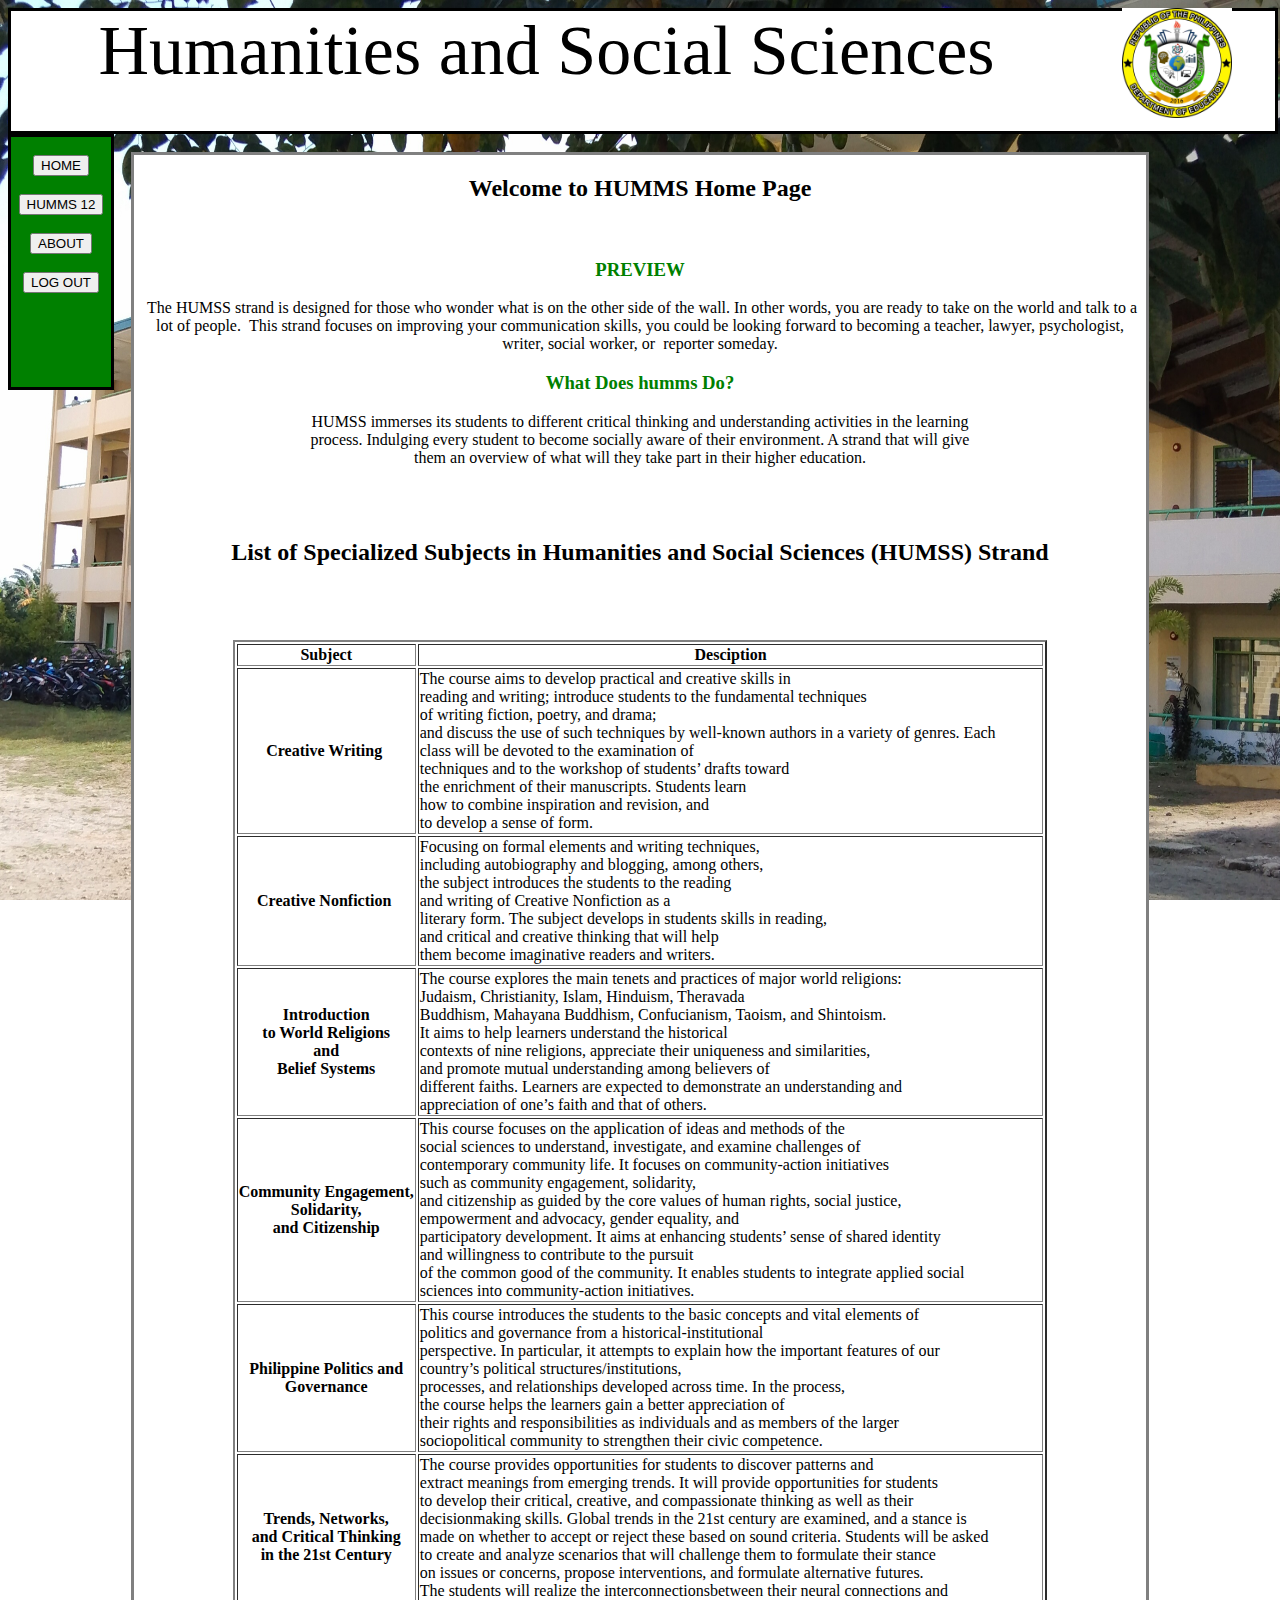
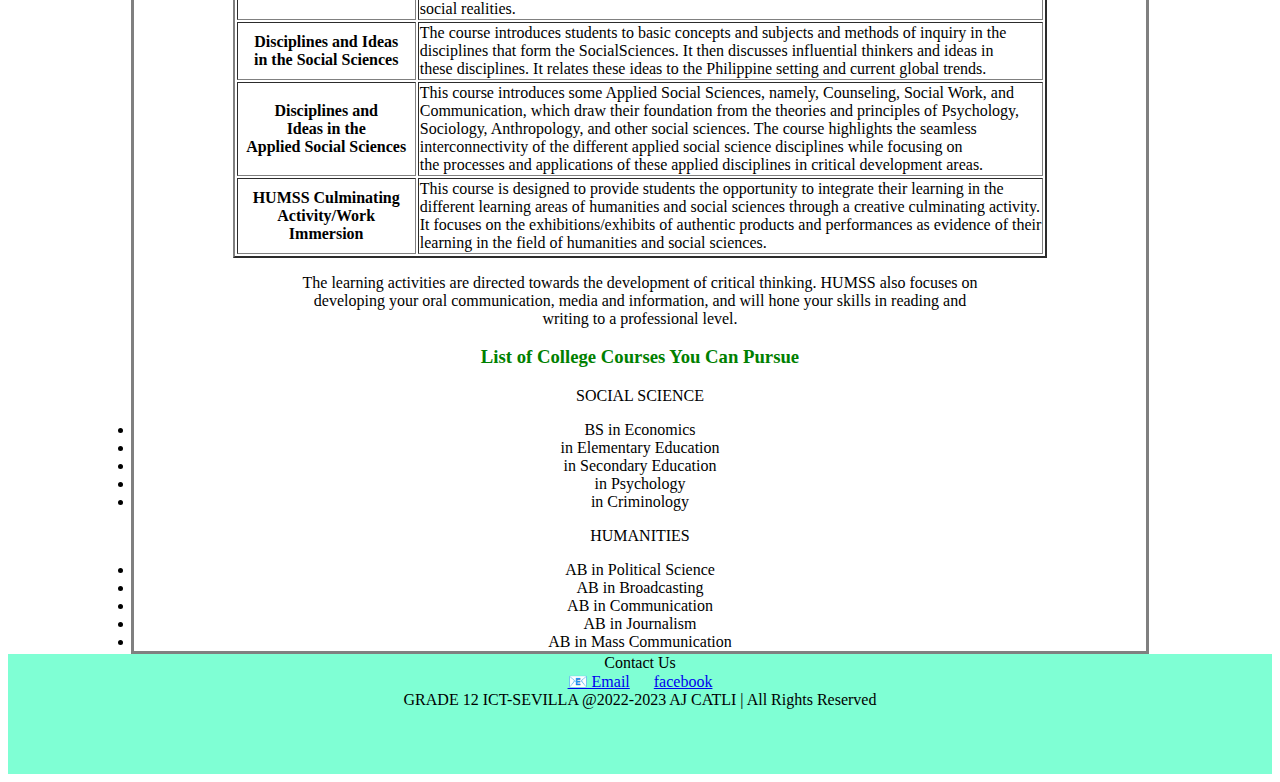
==== home.html @ bc077234 "Add files via upload" ====
<!DOCTYPE html>
<html>

<head>
    <title>
        HUMMS HOME PAGE
    </title>
    <link rel="stylesheet" href="home.css">
    <meta name="viewport" content="width=device-width, initial-scale=1.0">
</head>

<body>
    <!--this is the header of the page-->
    <center>
        <img src="SHL LOGO.jpg">
        <div class="header">
            Humanities and Social Sciences 
        </div>
    </center>

    <!---this is the side bar-->
    <div class="sidebar">
        <center>
            <br>
            <a href="home.html"> <button> HOME </button> </a>
            <br> <br>
            <a href="12-HUMMS.html"> <button> HUMMS 12 </button>
            </a>
            <br> <br>
            <a href="about.html"> <button> ABOUT </button> </a>
            <br> <br>
            <a href="C:\Users\Welcome2022\Desktop\2 weeks coding\index.html"> <button> LOG OUT </button> </a>
        </center>
    </div> <br>

    <center>
        <!--this is the content-->
        <div class="content">
            <h2> Welcome to HUMMS Home Page </h2>
            <br>

            <h3> PREVIEW </h3>

            <p>&nbspThe HUMSS strand is designed for those who wonder what is on the other side of the wall. In other
                words,
                you are ready to take on the world and talk to a lot of people. &nbspThis strand focuses on improving
                your communication skills, you could be looking forward
                to becoming a teacher, lawyer, psychologist, writer, social worker, or &nbspreporter someday.
            </p>

            <h3> What Does humms Do?</h3>
            <p>HUMSS immerses its students to different critical thinking and understanding activities in the learning<br>
                process. Indulging every student to become socially aware of their environment. A strand that will give<br>
                them an overview of what will they take part in their higher education.</p>

            <br> <br>
            <h2>List of Specialized Subjects in Humanities and Social Sciences (HUMSS) Strand</h2> <br> <br> <br>
            <table border="2">
                <tr>
                    <th> Subject</th>
                    <th>Desciption</th>
                </tr>

                <tr>
                    <th> Creative Writing&nbsp</th>
                    <td> The course aims to develop practical and creative skills in <br>
                        reading and writing; introduce students to
                        the fundamental techniques <br> of writing fiction, poetry, and drama; <br> and discuss the use
                        of
                        such techniques by well-known authors in a variety of genres. Each<br> class will be devoted to
                        the examination of<br>
                        techniques and to the workshop of students’ drafts toward <br>the
                        enrichment of their manuscripts. Students learn <br>
                        how to combine inspiration and revision, and <br>to develop a sense of form.</td>
                </tr>

                <tr>
                    <th>Creative Nonfiction&nbsp</th>
                    <td>Focusing on formal elements and writing techniques,<br>
                        including autobiography and blogging, among others,<br> the subject
                        introduces the students to the reading<br> and writing of Creative Nonfiction as a<br>
                        literary form. The subject develops in students skills
                        in reading,<br> and critical and creative thinking that will help <br>them become
                        imaginative readers and writers.</td>
                </tr>

                <tr>
                    <th> Introduction <br>to World Religions <br>
                        and <br>Belief Systems</th>
                    <td> The course explores the main tenets and practices of major world religions:<br>
                        Judaism, Christianity, Islam, Hinduism, Theravada <br>
                        Buddhism, Mahayana Buddhism, Confucianism, Taoism, and Shintoism.<br>
                        It aims to help learners understand the historical<br>
                        contexts of nine religions, appreciate their uniqueness and similarities,<br>
                        and promote mutual understanding among believers of<br>
                        different faiths. Learners are expected to demonstrate an understanding and
                        <br>appreciation of one’s faith and that of others.
                    </td>
                </tr>

                <tr>
                    <th> Community Engagement,<br> Solidarity,<br> and Citizenship</th>
                    <td> This course focuses on the application of ideas and methods of the <br>
                        social sciences to understand, investigate, and examine
                        challenges of <br> contemporary community life. It focuses on community-action
                        initiatives <br> such as community engagement, solidarity,<br>
                        and citizenship as guided by the core values of human rights, social justice,<br>
                        empowerment and advocacy, gender equality, and <br>
                        participatory development. It aims at enhancing students’ sense of shared identity<br>
                        and willingness to contribute to the pursuit<br>
                        of the common good of the community. It enables students to integrate applied social <br>
                        sciences into community-action initiatives.</td>
                </tr>

                <tr>
                    <th>Philippine Politics and <br> Governance</th>
                    <td> This course introduces the students to the basic concepts and vital elements of<br>
                        politics and governance from a historical-institutional<br>
                        perspective. In particular, it attempts to explain how the important features of our<br>
                        country’s political structures/institutions,<br>processes, and relationships developed across
                        time. In the process,<br>
                        the course helps the learners gain a better appreciation of<br> their rights and
                        responsibilities as individuals and as members of the larger <br>sociopolitical community to
                        strengthen their civic competence.</td>
                </tr>

                <tr>
                    <th> Trends, Networks, <br>and Critical Thinking <br> in the 21st Century</th>
                    <td> The course provides opportunities for students to discover patterns and<br>
                        extract meanings from emerging trends. It will provide opportunities for students<br>
                        to develop their critical, creative, and compassionate thinking as well as their<br>
                        decisionmaking skills. Global trends in the 21st century are examined, and a stance is <br>
                        made on whether to accept or reject these based on sound criteria. Students will be asked <br>
                        to create and analyze scenarios that will challenge them to formulate their stance<br>
                        on issues or concerns, propose interventions, and formulate alternative futures.<br>
                        The students will realize the interconnectionsbetween their neural connections and<br> social
                        realities.</td>
                </tr>

                <tr>
                    <th> Disciplines and Ideas <br> in the Social Sciences</th>
                    <td>The course introduces students to basic concepts and subjects and methods of inquiry in the<br>
                        disciplines that form the SocialSciences. It then discusses influential thinkers and ideas in
                        <br>
                        these disciplines. It relates these ideas to the Philippine setting and current global trends.
                    </td>
                </tr>

                <tr>
                    <th>Disciplines and <br>Ideas in the<br> Applied Social Sciences</th>
                    <td>This course introduces some Applied Social Sciences, namely, Counseling, Social Work, and<br>
                        Communication, which draw their foundation from the theories and principles of Psychology,<br>
                        Sociology, Anthropology, and other social sciences. The course highlights the seamless<br>
                        interconnectivity of the different applied social science disciplines while focusing on<br>
                        the processes and applications of these applied disciplines in critical development areas.</td>
                </tr>

                <tr>
                    <th> HUMSS Culminating <br> Activity/Work <br> Immersion</th>
                    <td>This course is designed to provide students the opportunity to integrate their learning in
                        the<br>
                        different learning areas of humanities and social sciences through a creative culminating
                        activity.<br>
                        It focuses on the exhibitions/exhibits of authentic products and performances as evidence of
                        their <br>
                        learning in the field of humanities and social sciences.
                </tr>
                </tr>
            </table>

            <p>
                The learning activities are directed towards the development of critical thinking. HUMSS also focuses
                on<br>
                developing your oral communication, media and information, and will hone your skills in reading and<br>
                writing to a professional level.
            </p>

            <h3>
                List of College Courses You Can Pursue
            </h3>

            <p> SOCIAL SCIENCE </p>

            <li> BS in Economics
            <li> in Elementary Education
            <li> in Secondary Education
            <li> in Psychology
            <li> in Criminology
            </li>

            <p> HUMANITIES </p>

            <li> AB in Political Science
            <li> AB in Broadcasting
            <li> AB in Communication
            <li> AB in Journalism
            <li> AB in Mass Communication
            </li>

        </div>


        <!--this is the footer-->
        <div class="footer">
            Contact Us <br>
            <a href="mailto:catliaj5@gmail.com"> 📧 Email</a> &nbsp&nbsp&nbsp&nbsp
            <a href="https://www.facebook.com/aj.catli.7">facebook</a>
            <br>
            GRADE 12 ICT-SEVILLA @2022-2023 AJ CATLI | All Rights Reserved
        </div>
    </center>
</body>

</html>
---- home.css ----
body{
    background-image:url(bg2.jpg);
    background-repeat: no-repeat;
    background-size: 100% 100%;
    background-attachment: fixed;
}


.header{
    font-size: 70px;
    border: 3px solid black;
    background-color: #ffff;
    width: 100%;
    height: 120px;
}

img{
    float: right ;
    padding: 0px 40px 0px;
    width: 110px;
    height: 110px;
}


.sidebar{
    float: left;
    border: 3px solid black;
    max-width: 100px;
    background-color: #008000;
    width: 150px;
    height: 250px;
}


.content{
    margin: auto;
    border: 3px solid gray;
    max-width: 80%;
    background-color: #ffff;
    background-size: 100px;
    width: 80%;
    height: auto;
}

.footer{
border: 3px solod black;
max-width: 100%;     
background-color:#7fffd4;
width: 100%;
height: 120px;
}

h3{
 color: green;
}
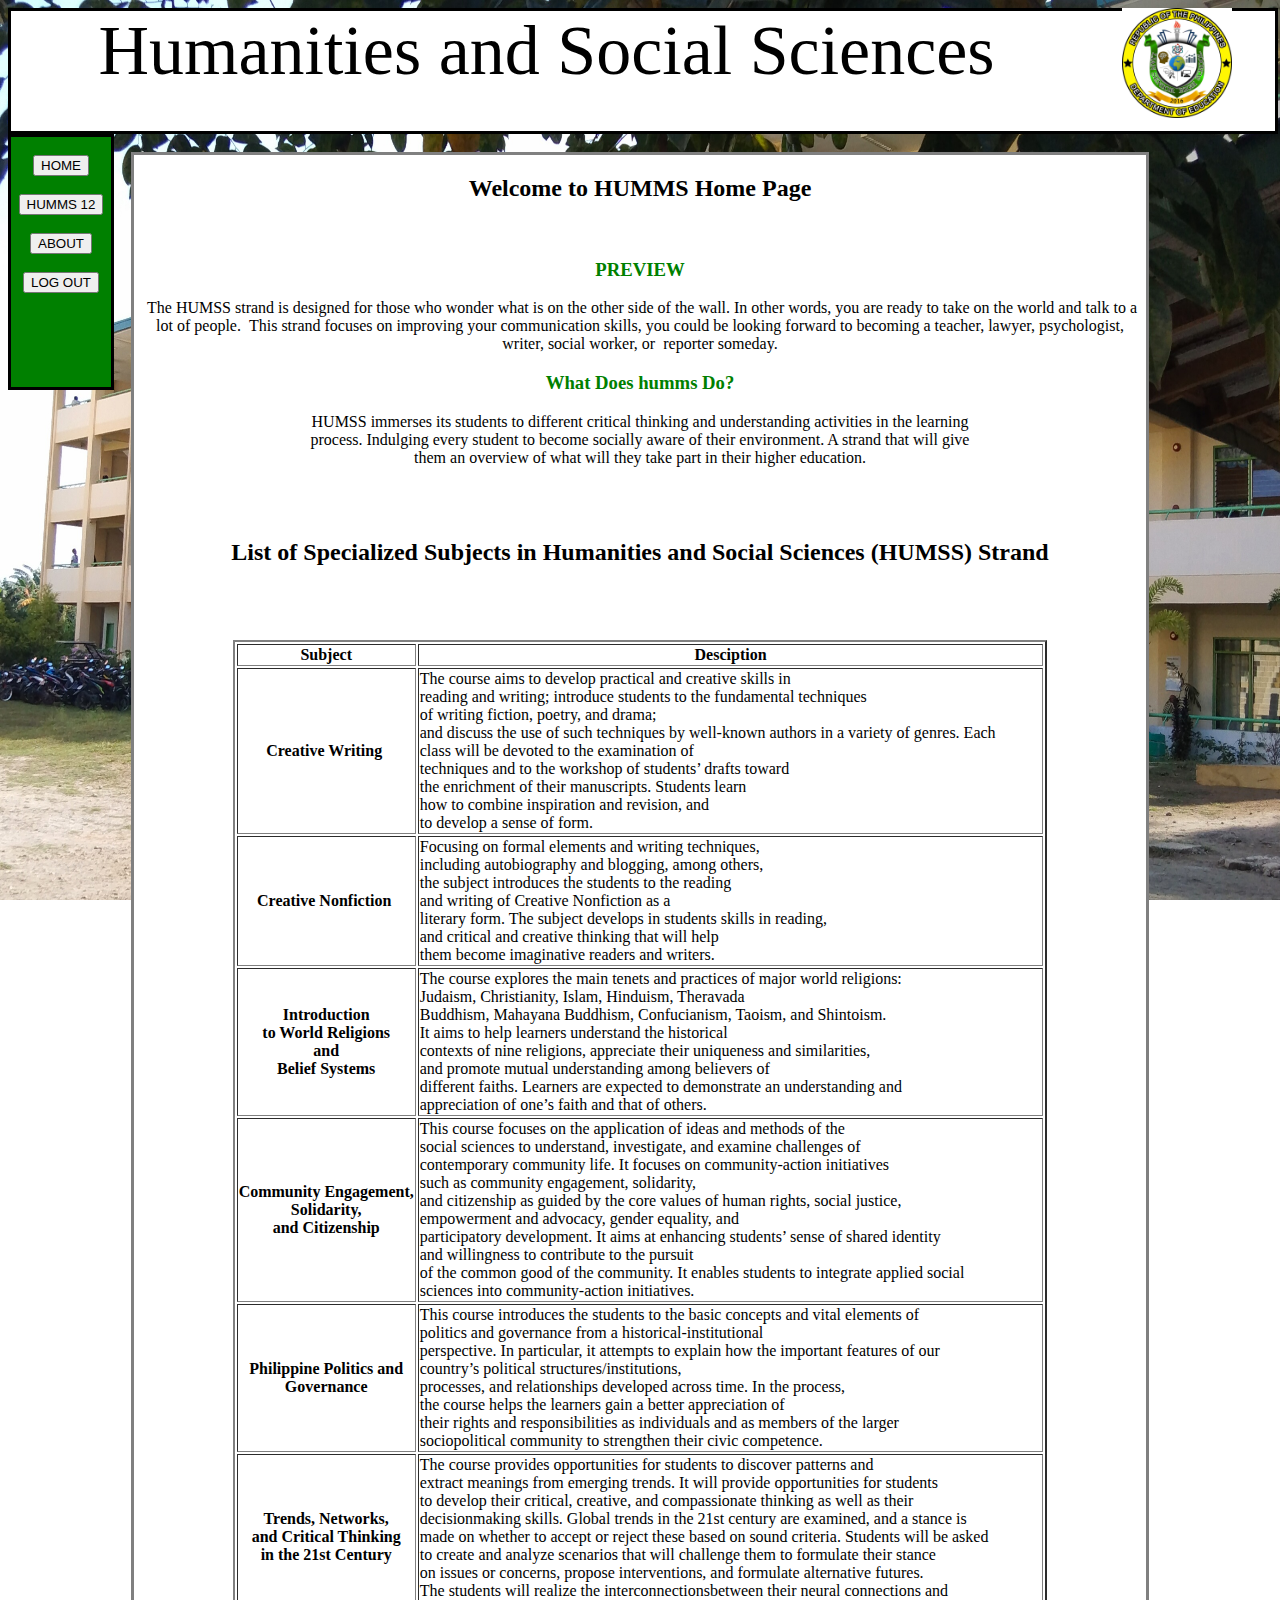
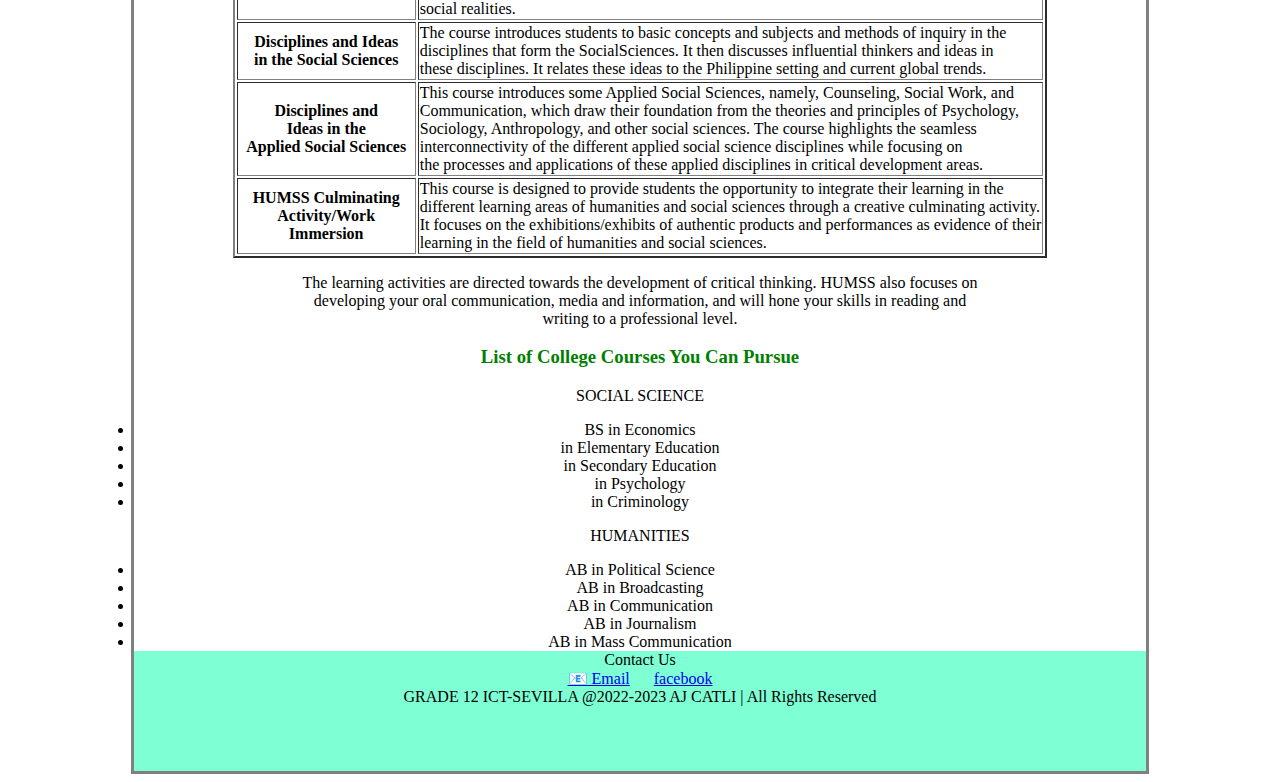
==== commit c971bc03: "Update home.html" ====
--- a/home.html
+++ b/home.html
@@ -180,7 +180,7 @@
             </h3>
 
             <p> SOCIAL SCIENCE </p>
-
+<div class="list">
             <li> BS in Economics
             <li> in Elementary Education
             <li> in Secondary Education
@@ -196,7 +196,7 @@
             <li> AB in Journalism
             <li> AB in Mass Communication
             </li>
-
+<div>
         </div>
 
 
@@ -211,4 +211,4 @@
     </center>
 </body>
 
-</html>+</html>
